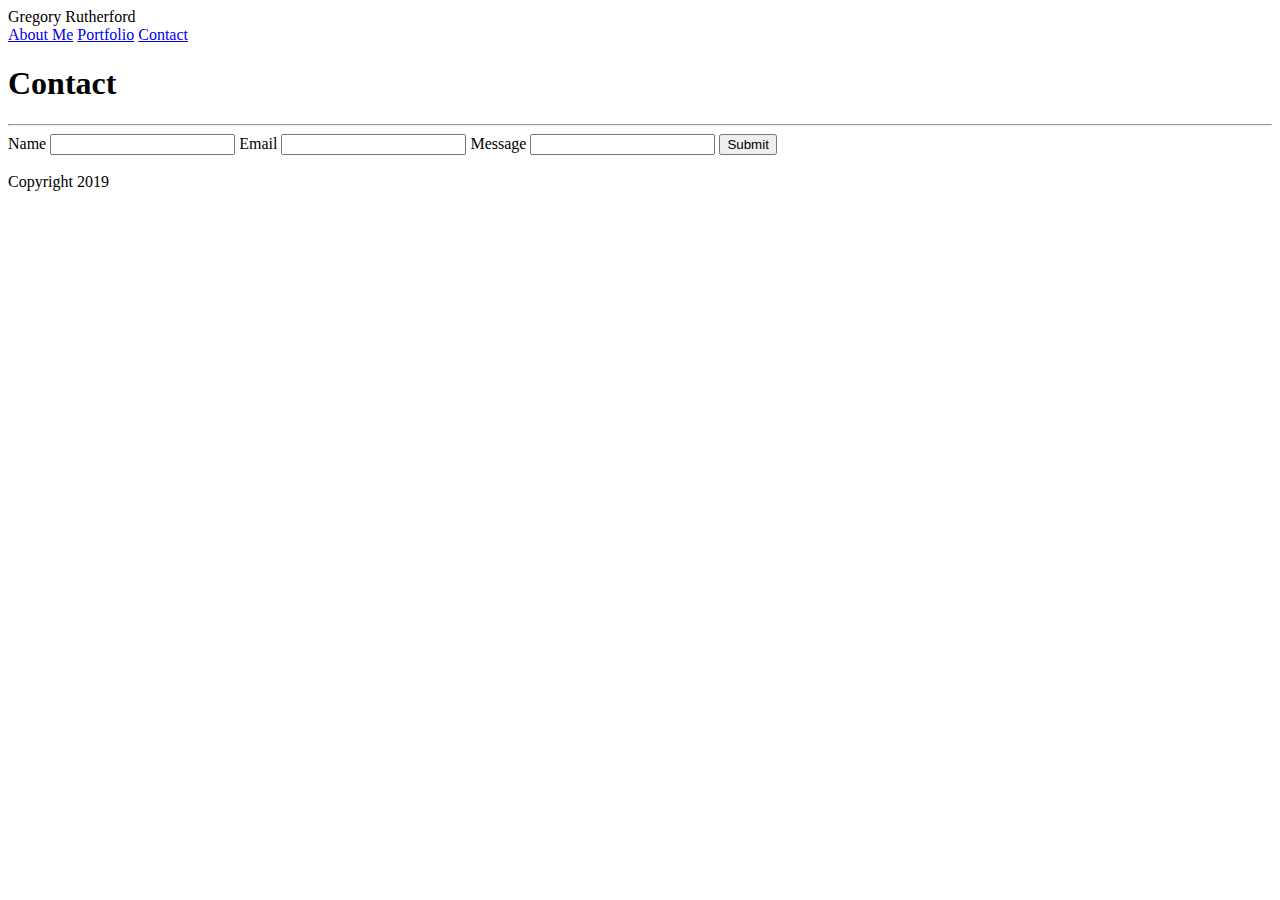
==== contact.html @ 586bcab7 "added in first two html pages" ====
<!DOCTYPE html>
<html lang="en">
<head>
    <meta charset="UTF-8"/>
    <title>Contact</title>
</head>
<body>

<header>
    Gregory Rutherford
</header>
<nav>
    <a href="/index.html">About Me</a>
    <a href="/portfolio.html">Portfolio</a>
    <a href="/contact.html">Contact</a>
</nav>

<h1>Contact</h1>
<hr/>
<form action="" method="GET">
    <label for="name">Name</label>
    <input type="text" name="name" id="name" required>
    <label for="email">Email</label>
    <input type="text" name="email" id="email" required>
    <label for="message">Message</label>
    <input type="text" name="message" id="message">

    <button type="submit" form="name" value="Submit">Submit</button>
</form>
<br/>
<footer>Copyright 2019</footer>
</body>
</html>
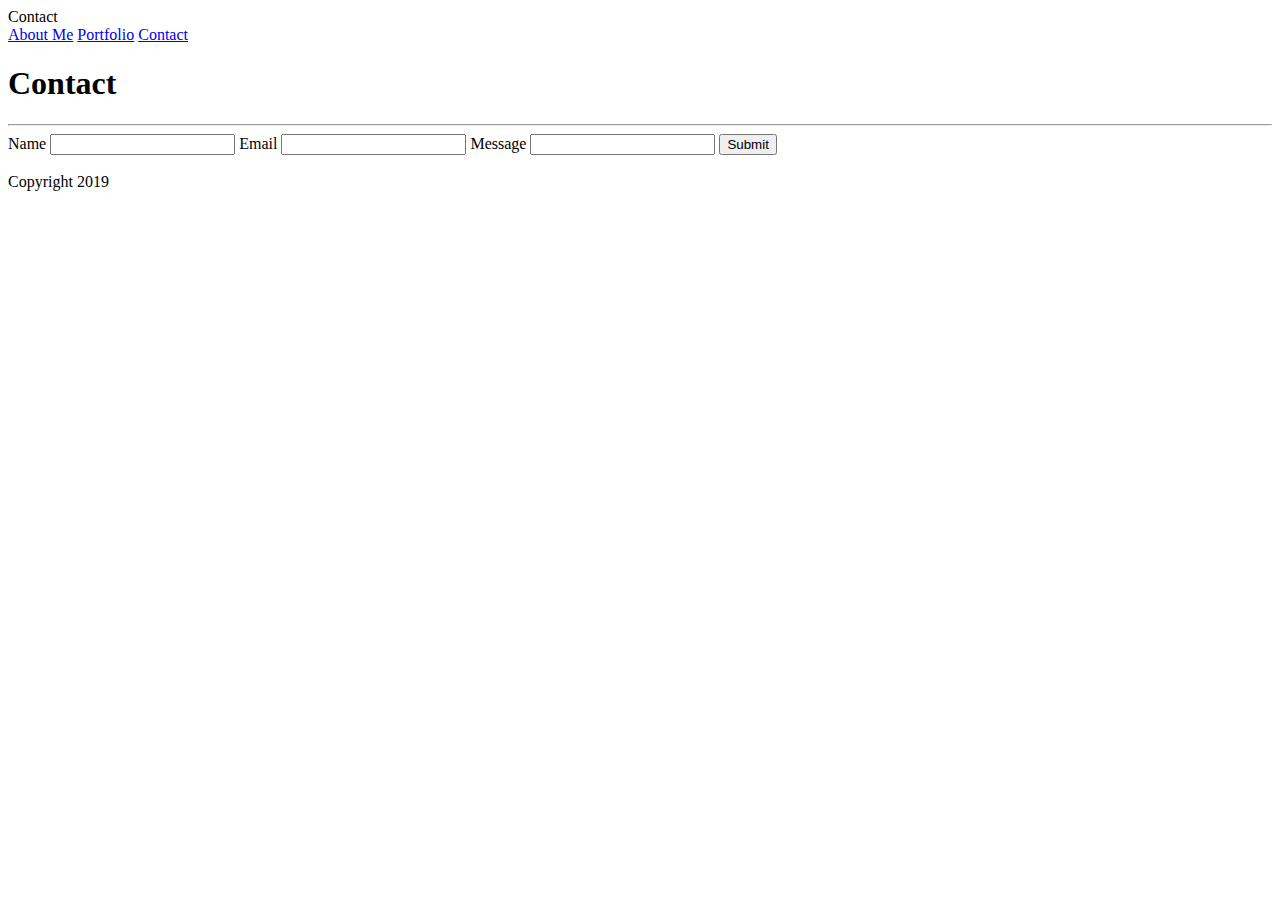
==== commit 94931d04: "more html" ====
--- a/contact.html
+++ b/contact.html
@@ -7,7 +7,7 @@
 <body>
 
 <header>
-    Gregory Rutherford
+    Contact
 </header>
 <nav>
     <a href="/index.html">About Me</a>
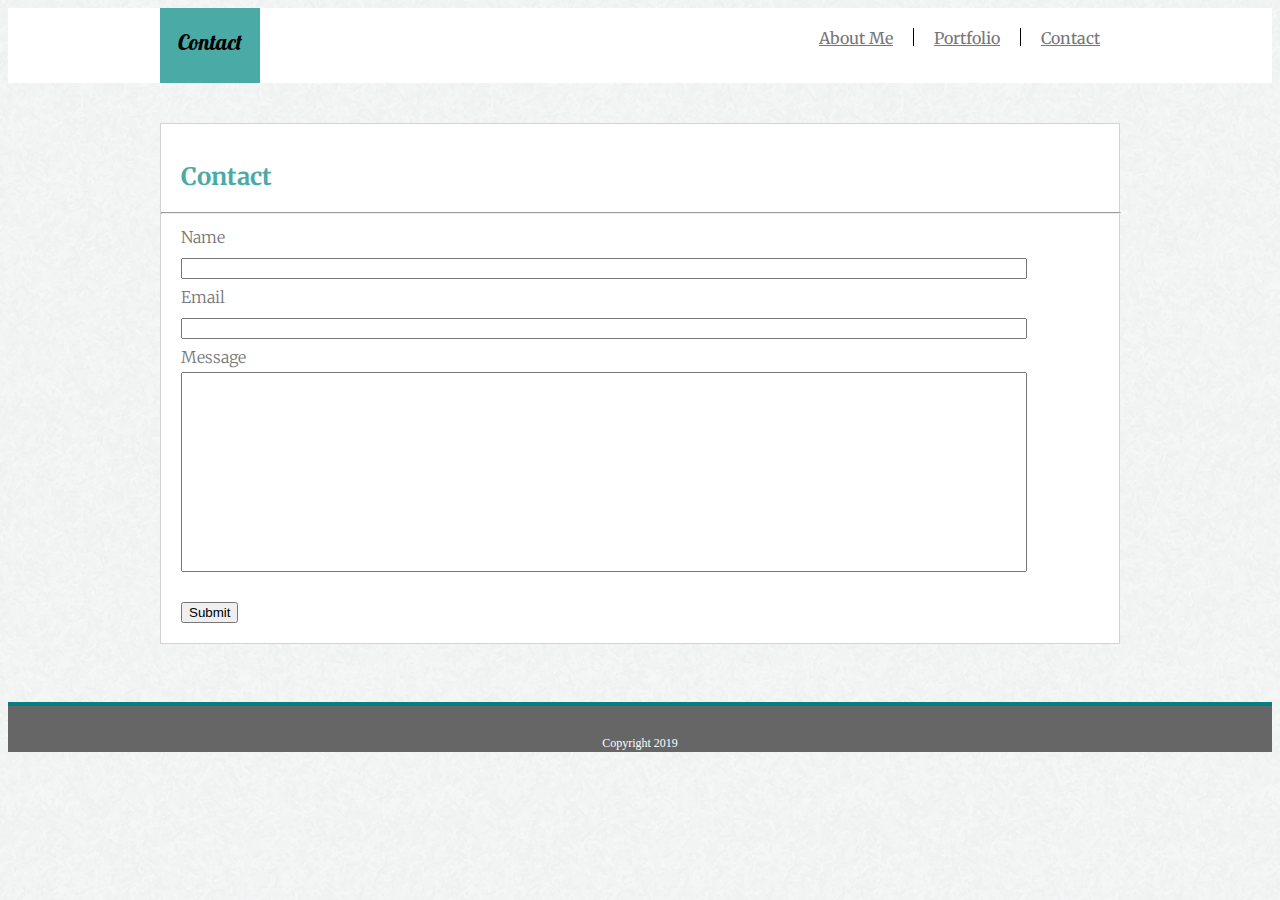
==== commit 488f3e2c: "contact html and styling, also changed index page using flex box" ====
--- a/contact.html
+++ b/contact.html
@@ -3,31 +3,53 @@
 <head>
     <meta charset="UTF-8"/>
     <title>Contact</title>
+    <link rel="stylesheet" type="text/css" href="assets/css/style2.css">
+    <link href="https://fonts.googleapis.com/css?family=Merriweather" rel="stylesheet">
+    <link href="https://fonts.googleapis.com/css?family=Lobster" rel="stylesheet">
 </head>
+
 <body>
+<header>
+    <h1 id="contact">Contact</h1>
+    <nav>
+            <a class="link" href="/index.html">About Me</a>
+            <a class="link" href="/portfolio.html">Portfolio</a>
+            <a class="link" id="lastlink" href="/contact.html">Contact</a>
+        </nav>
+</header>
 
-<header>
-    Contact
-</header>
-<nav>
-    <a href="/index.html">About Me</a>
-    <a href="/portfolio.html">Portfolio</a>
-    <a href="/contact.html">Contact</a>
-</nav>
-
-<h1>Contact</h1>
+<div id="body">
+<h2>Contact</h2>
 <hr/>
 <form action="" method="GET">
+    <div id="name">
     <label for="name">Name</label>
+    <div class="input">
     <input type="text" name="name" id="name" required>
+    </div>
+    </div>
+
+    <div id="email">
     <label for="email">Email</label>
+    <div class="input">
     <input type="text" name="email" id="email" required>
+    </div>
+    </div>
+
+    <div id="message">
     <label for="message">Message</label>
+    <div class="input">
     <input type="text" name="message" id="message">
+    </div>
+    </div>
 
+    <div id="button">
     <button type="submit" form="name" value="Submit">Submit</button>
+    </div>
+    
 </form>
+</div>
+</body>
 <br/>
 <footer>Copyright 2019</footer>
-</body>
 </html>--- a/assets/css/style2.css
+++ b/assets/css/style2.css
@@ -0,0 +1,140 @@
+* {
+    box-sizing: border-box;
+}
+
+html {
+    background-image: url(../images/paper_fibers.png)
+}
+
+
+header {
+    width: 100%;
+    height: 75px;
+    display: flex;
+    justify-content: center;
+    background-color: #ffffff;
+    margin-bottom: 40px;
+}
+
+nav {
+    background-color: #ffffff;
+    width: 860px;
+    height: 100%;
+    /* float: left; */
+    text-align: right;
+    display: flex;
+    justify-content: flex-end;
+    font-family: 'Merriweather', serif;
+}
+
+
+
+a:any-link {
+    color: #777777;
+}
+
+#contact {
+    width: 100px;
+    background-color: #4aaaa5;
+    font-size: 22px;
+    height: 75px;
+    margin: 0;
+    text-align: center;
+    font-family: 'Lobster', cursive;
+    font-weight: 400;
+    padding-top: 20px;
+
+
+}
+
+.link {
+    
+    border-right: 1px solid black;
+    height: 18px;
+    margin-top: 20px;
+    padding-right: 20px;
+    padding-left: 20px;
+}
+
+#lastlink {
+    border: none;
+}
+
+h2 {
+    text-align: left;
+    color: #4aaaa5;
+    margin-top: 20px;
+    width: 960px;   
+    clear: both;
+    font-family: 'Merriweather', serif;
+    padding-top: 18px;
+    padding-left: 20px;
+}
+
+
+hr {
+    width: 960px;    
+
+}
+
+#body {
+    width: 960px;
+    margin: auto;
+    background: white;
+    line-height: 30px;
+    color: #777777;
+    font-family: 'Merriweather', serif;
+    border: 1px solid #D3D3D3;
+    margin-bottom: 40px;
+}
+
+label {
+    font-family: 'Merriweather', serif;
+    font-weight: 200;
+}
+
+
+#message {
+    width : 95%;
+    margin: 0;
+    padding-left: 20px;
+    box-sizing: border-box;
+    height: 200px;
+    
+}
+
+#email {
+    width : 95%;
+    margin: 0;
+    padding-left: 20px;
+    box-sizing: border-box;
+}
+
+#name {
+    width : 95%;
+    margin: 0;
+    padding-left: 20px;
+    box-sizing: border-box;
+}
+
+button {
+    margin-top: 60px;
+    margin-left: 20px;
+    margin-bottom: 20px;
+}
+
+footer {
+    clear: both;
+    background: #666666;
+    border-top: 4px solid teal;
+    /* padding-top: 20px; */
+    text-align: center; 
+    color: white;
+    font-size: 12px;
+    /* margin-top: 60px; */
+    height: 50px;
+    /* margin-top: -50px; */
+    Width: 100%;
+    bottom: 0;
+    padding-top: 30px;
+}